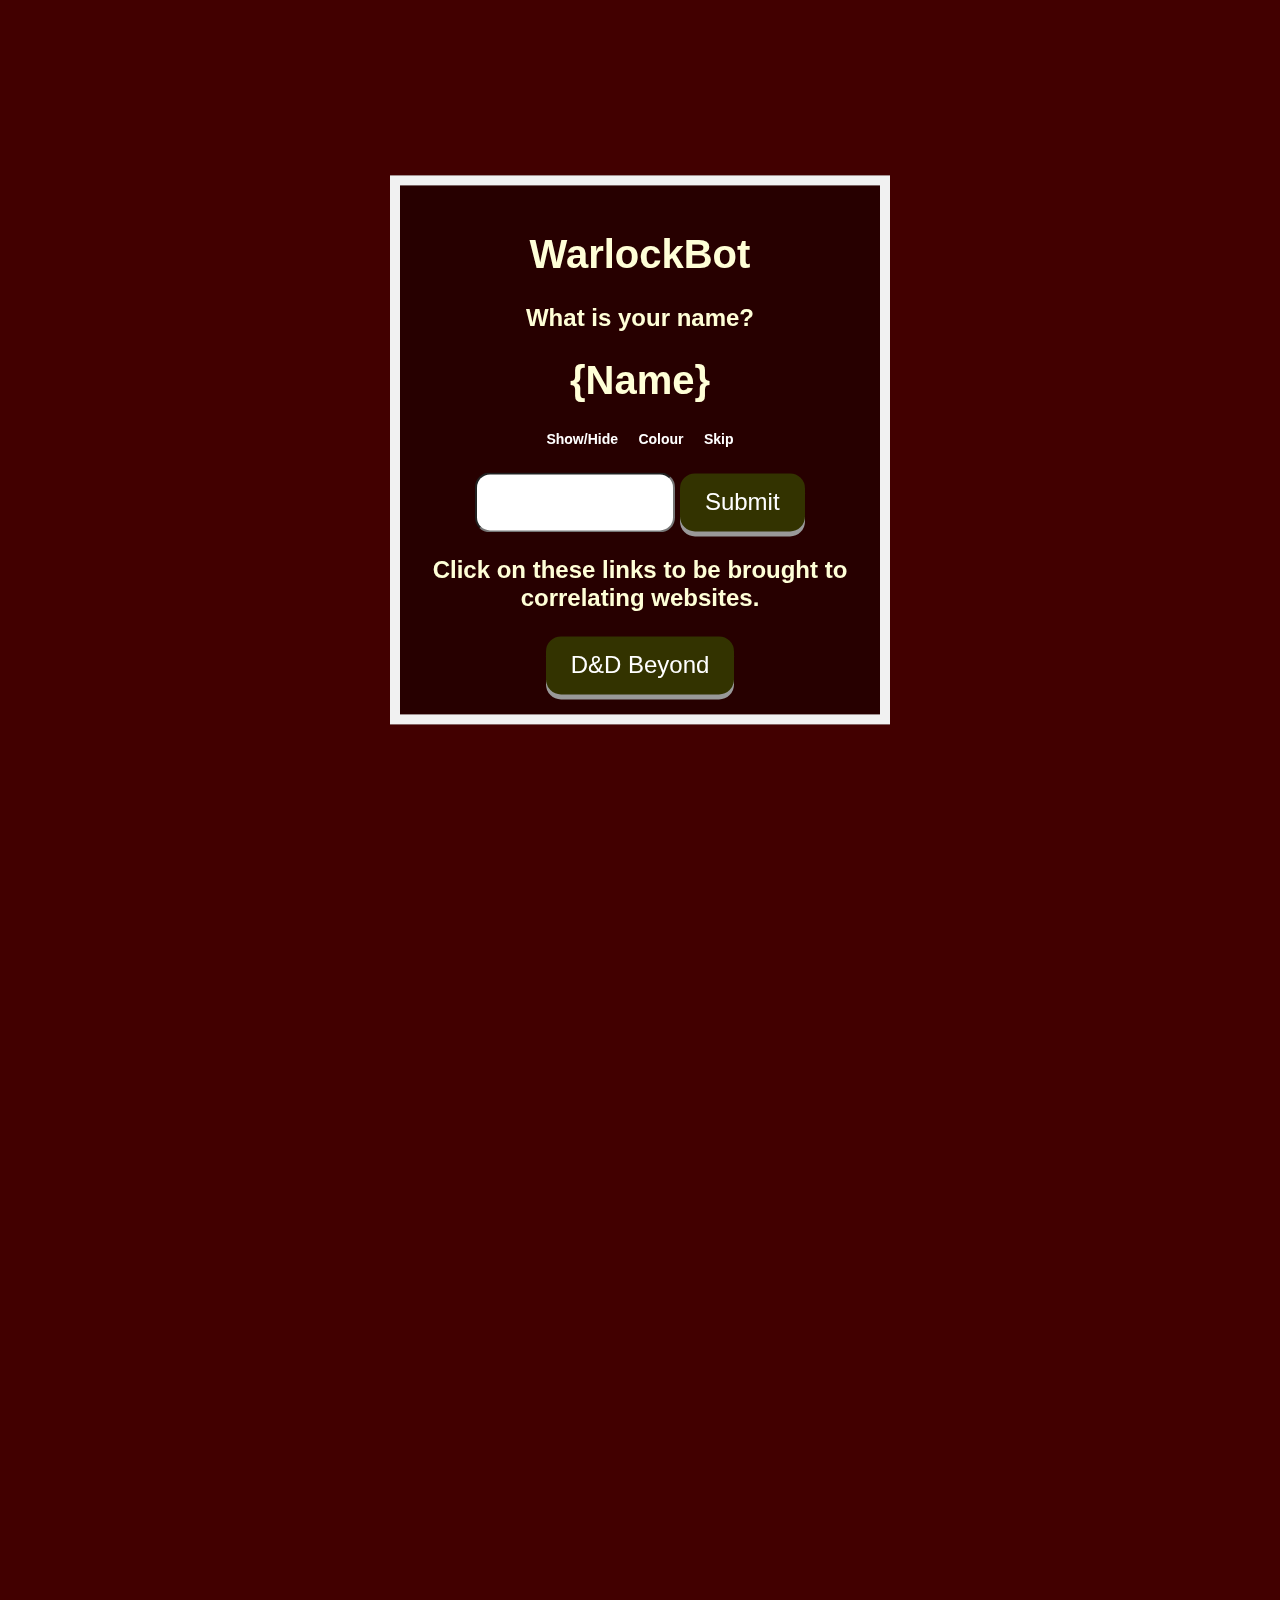
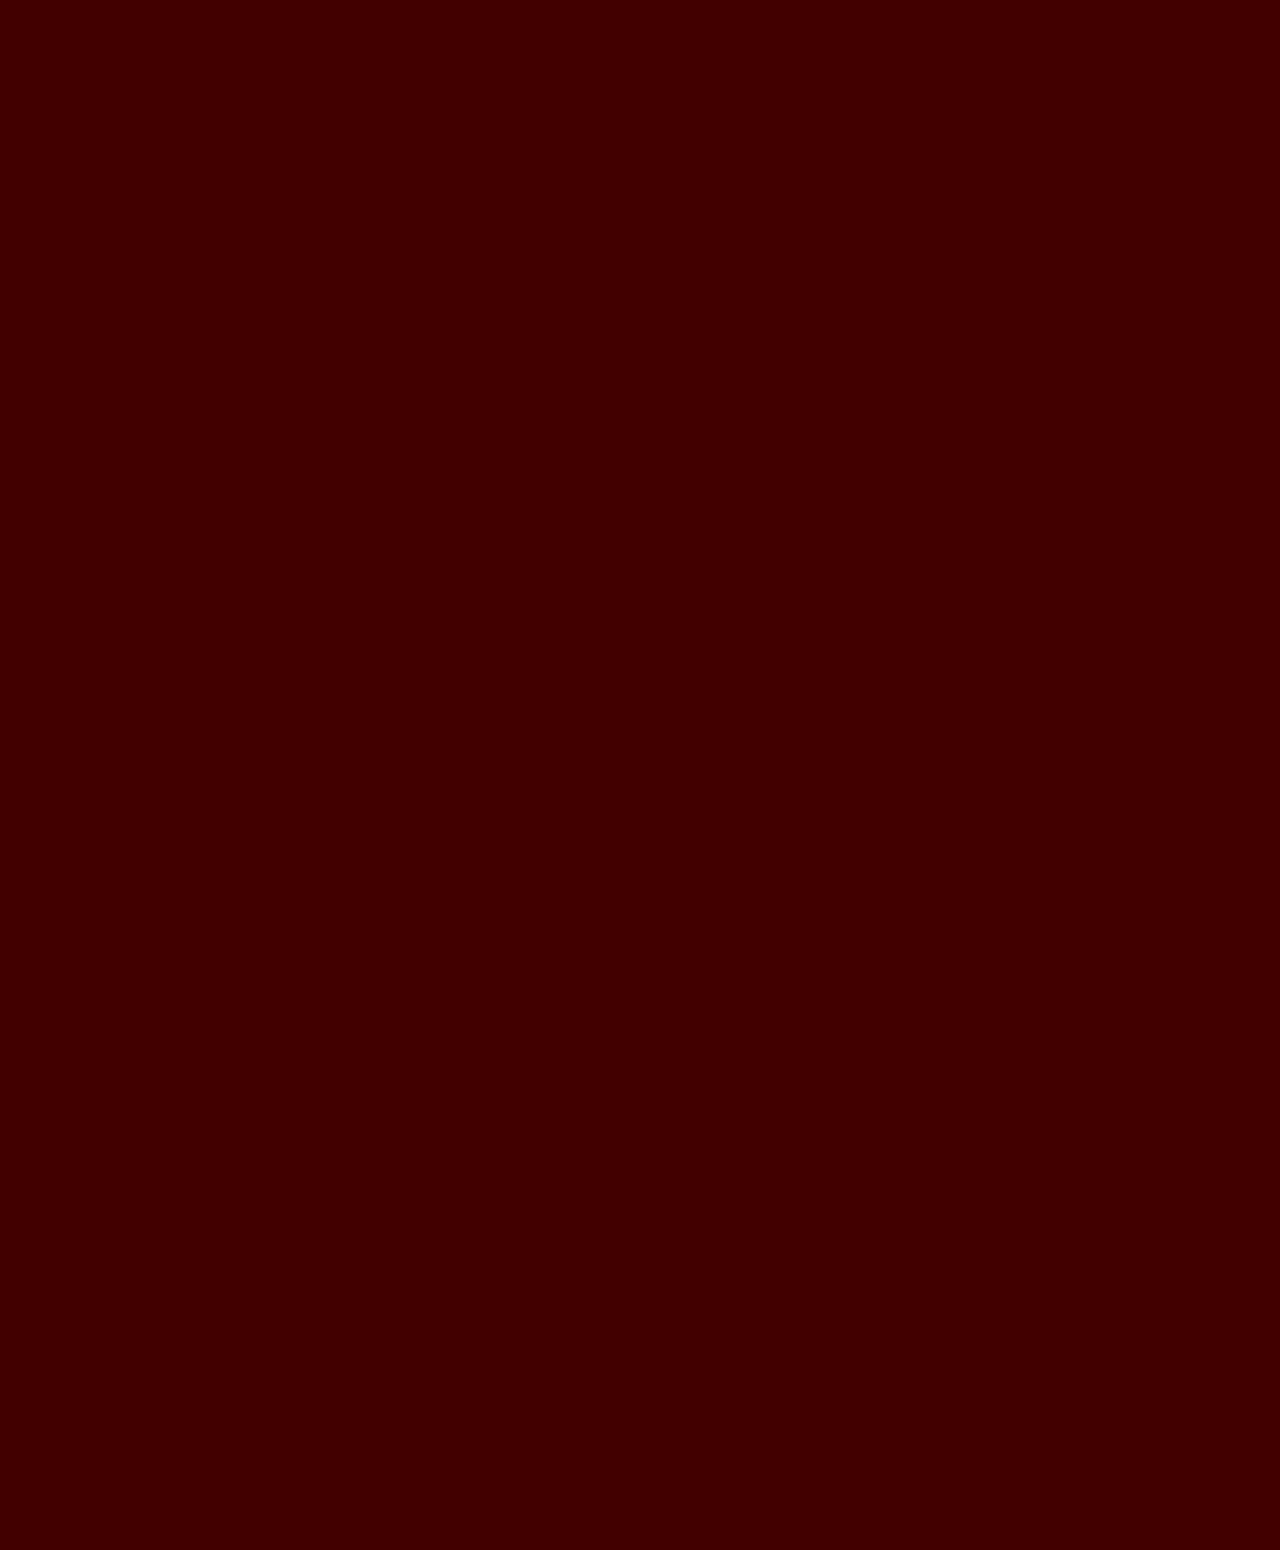
==== index.html @ 2e304090 "skipbuttonworks" ====
<!DOCTYPE html>
<html lang = en>
	<head>
		<title>WarlockBot</title>
  </head>
  
<meta name="viewport" content="width=device-width, initial-scale=1">
<style>
body, html {
  height: 100%;
  margin: 0;
  font-family: Arial, Helvetica, sans-serif;
}

* {
  box-sizing: border-box;
}

.bg-image {
  height: 50%; 
  
  background-position: center;
  background-repeat: no-repeat;
  background-size: cover;
}

.img1 { background-image: url("mountaincaves.PNG"); }
.img2 { background-image: url("castlecityriver.PNG"); }
.img3 { background-image: url("brigdetunnelroad.PNG"); }
.img4 { background-image: url("mistyelfwoods.PNG"); }
.img5 { background-image: url("travelingman.PNG"); }
.img6 { background-image: url("villagetreetents.PNG"); }
.img7 { background-image: url("waterfallcliffvillage.PNG"); }

.bg-text {
  background-color: rgb(0,0,0); 
  background-color: rgba(0,0,0, 0.4); 
  color: white;
  font-weight: bold;
  border: 10px solid #f1f1f1;
  position: fixed;
  top: 50%;
  left: 50%;
  transform: translate(-50%, -50%);
  z-index: 2;
  width: 500px;
  padding: 20px;
  text-align: center;
}
</style>
</head>
<body>

<div class="bg-image img1"></div>
<div class="bg-image img2"></div>
<div class="bg-image img3"></div>
<div class="bg-image img4"></div>
<div class="bg-image img5"></div>
<div class="bg-image img6"></div>
<div class="bg-image img7"></div>

<div class="bg-text">
	<body>
    <h1>WarlockBot</h1>
    <p id="botChat"></p>

    <section>
    <h1 id="user">{Name}</h1> 
    <button1 id="showelement">Show/Hide</button1>
    <button1 id = "colour" class="dropbtn">Colour</button1>
    <button1 id="skip">Skip</button1>
    </section>
    <p>       

    </p>
    <input type="text" id="userInput">
    <button id="submit">Submit</button>
    <p>       

    </p>
    <p2>Click on these links to be brought to correlating websites.</p2>
    <p>       

    </p>
    <button id="beyond">D&D Beyond</button>
    <script src="javascript3.js"></script>
    <style>
    button {
      padding: 15px 25px;
      font-size: 24px;
      text-align: center;
      cursor: pointer;
      outline: none;
      color: #fff;
      background-color: #333300;
      border: none;
      border-radius: 15px;
      box-shadow: 0 5px #999999;        }
  
      button:hover {background-color: #535300}
  
      button:active {
      background-color:#ffffd7;
      color: #171700;
      box-shadow: 0 2px #bfbfbf52;
      transform: translateY(4px);
      }

      button1 {
      padding: 8px 8px;
      font-size: 14px;
      text-align: center;
      cursor: pointer;
      outline:#333300;
      color: #fff;
      border:#333300;}  
  
      button1:hover {
      background-color: #535300;
      border-radius: 10px;}

      body {
      height: 100%;
      background-color: #420000
      }
  
      input {
      border-radius: 15px;
      background-position: center bottom;
      background-repeat: repeat;
      padding: 15px 25px;
      width: 200px;
      height: 60px;
      font-size: 24px;
      }

      p {
      font-size: 24px;
      color: #ffffd7;
      }

      p2 {
      font-size: 24px;
      color: #ffffd7;
      }

      h1{
      font-size: 40px;  
      font-family:'Trebuchet MS', 'Lucida Sans Unicode', 'Lucida Grande', 'Lucida Sans', Arial, sans-serif;
      color: #ffffd7;
      }
      </style>
</div>

</body>
</html>
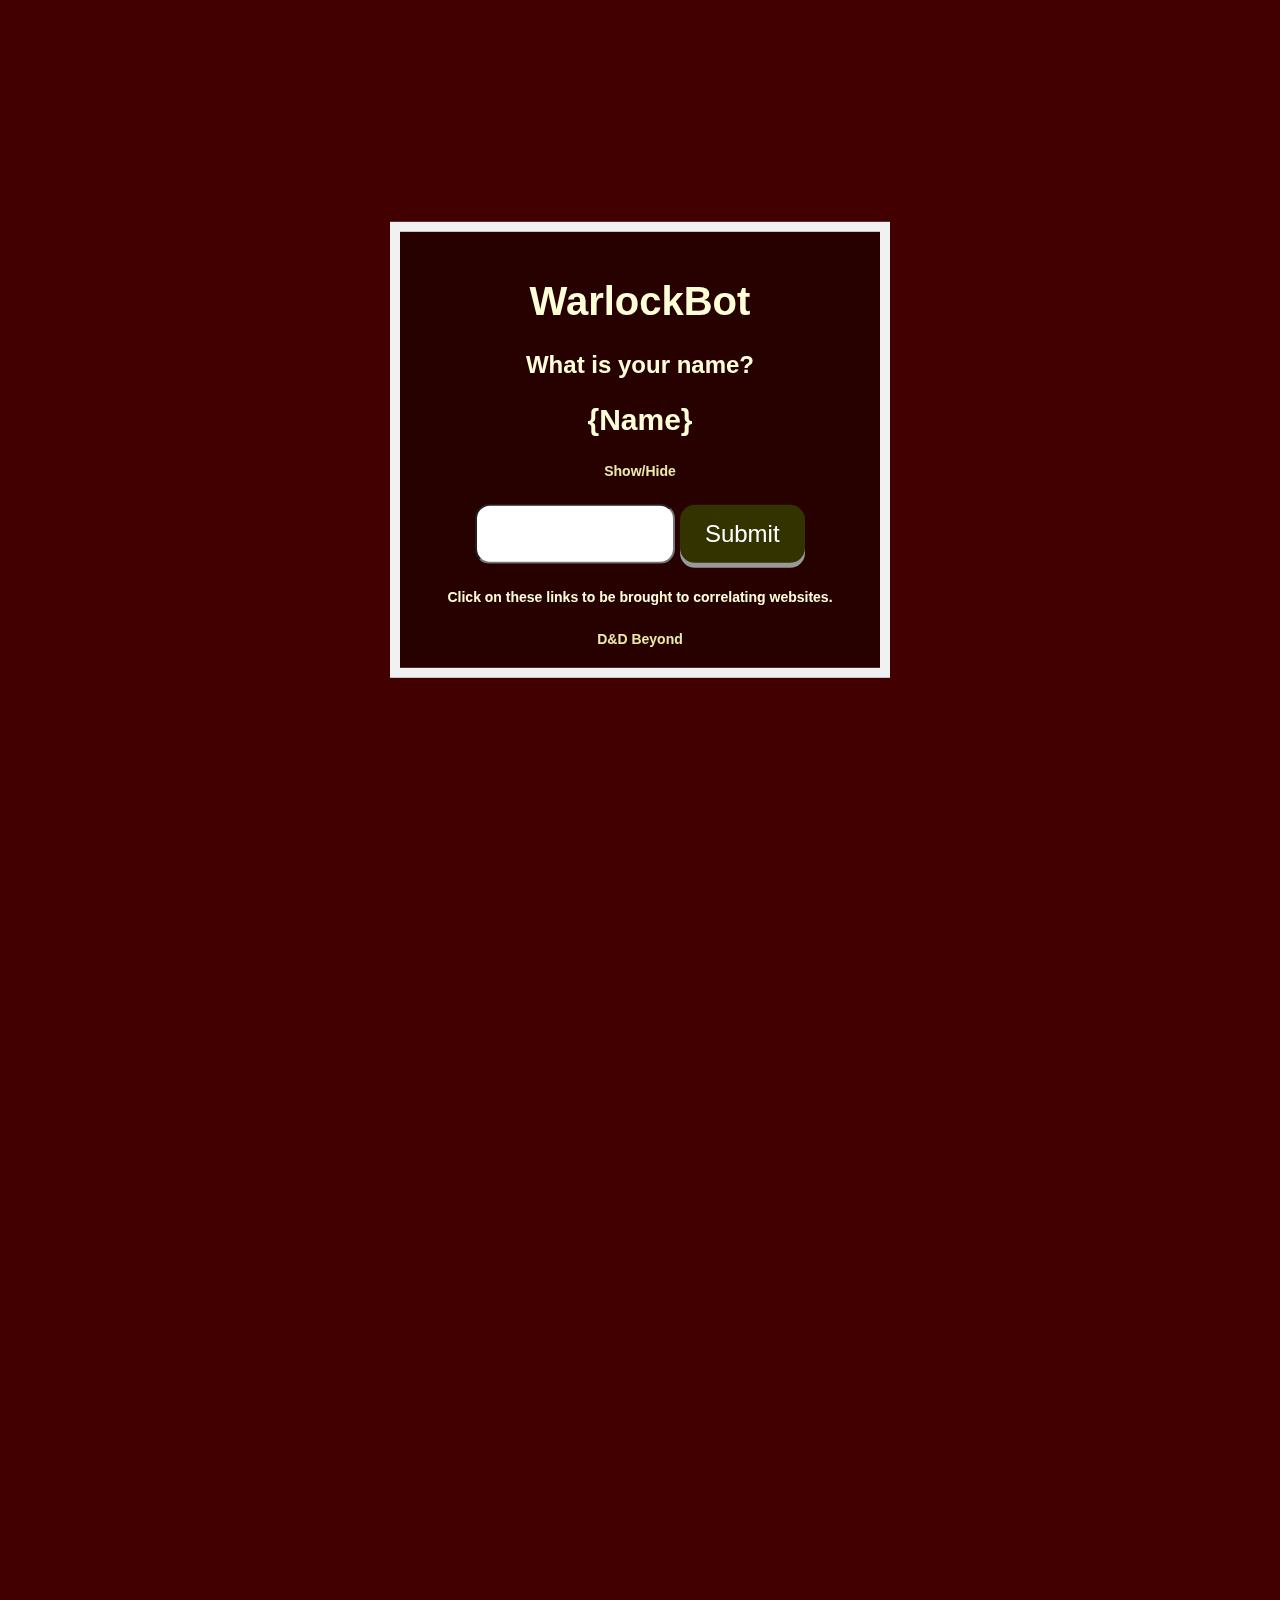
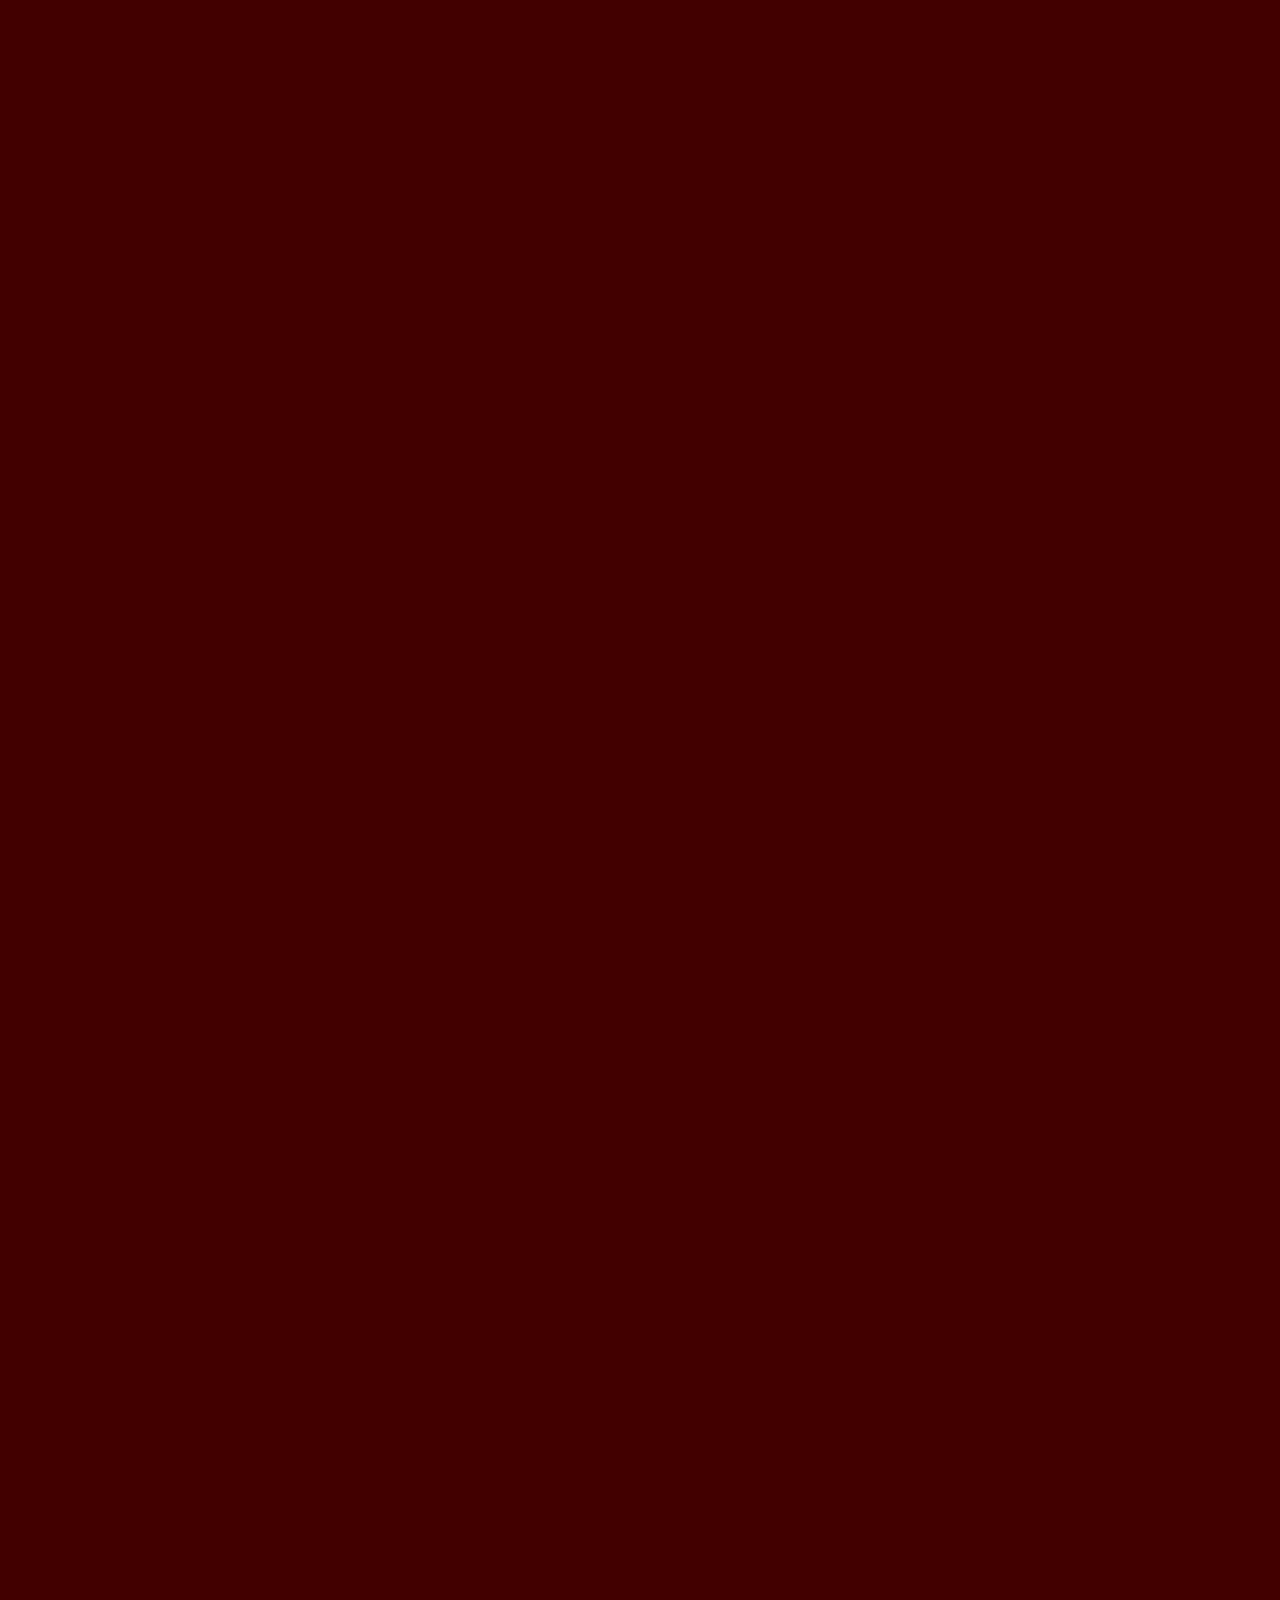
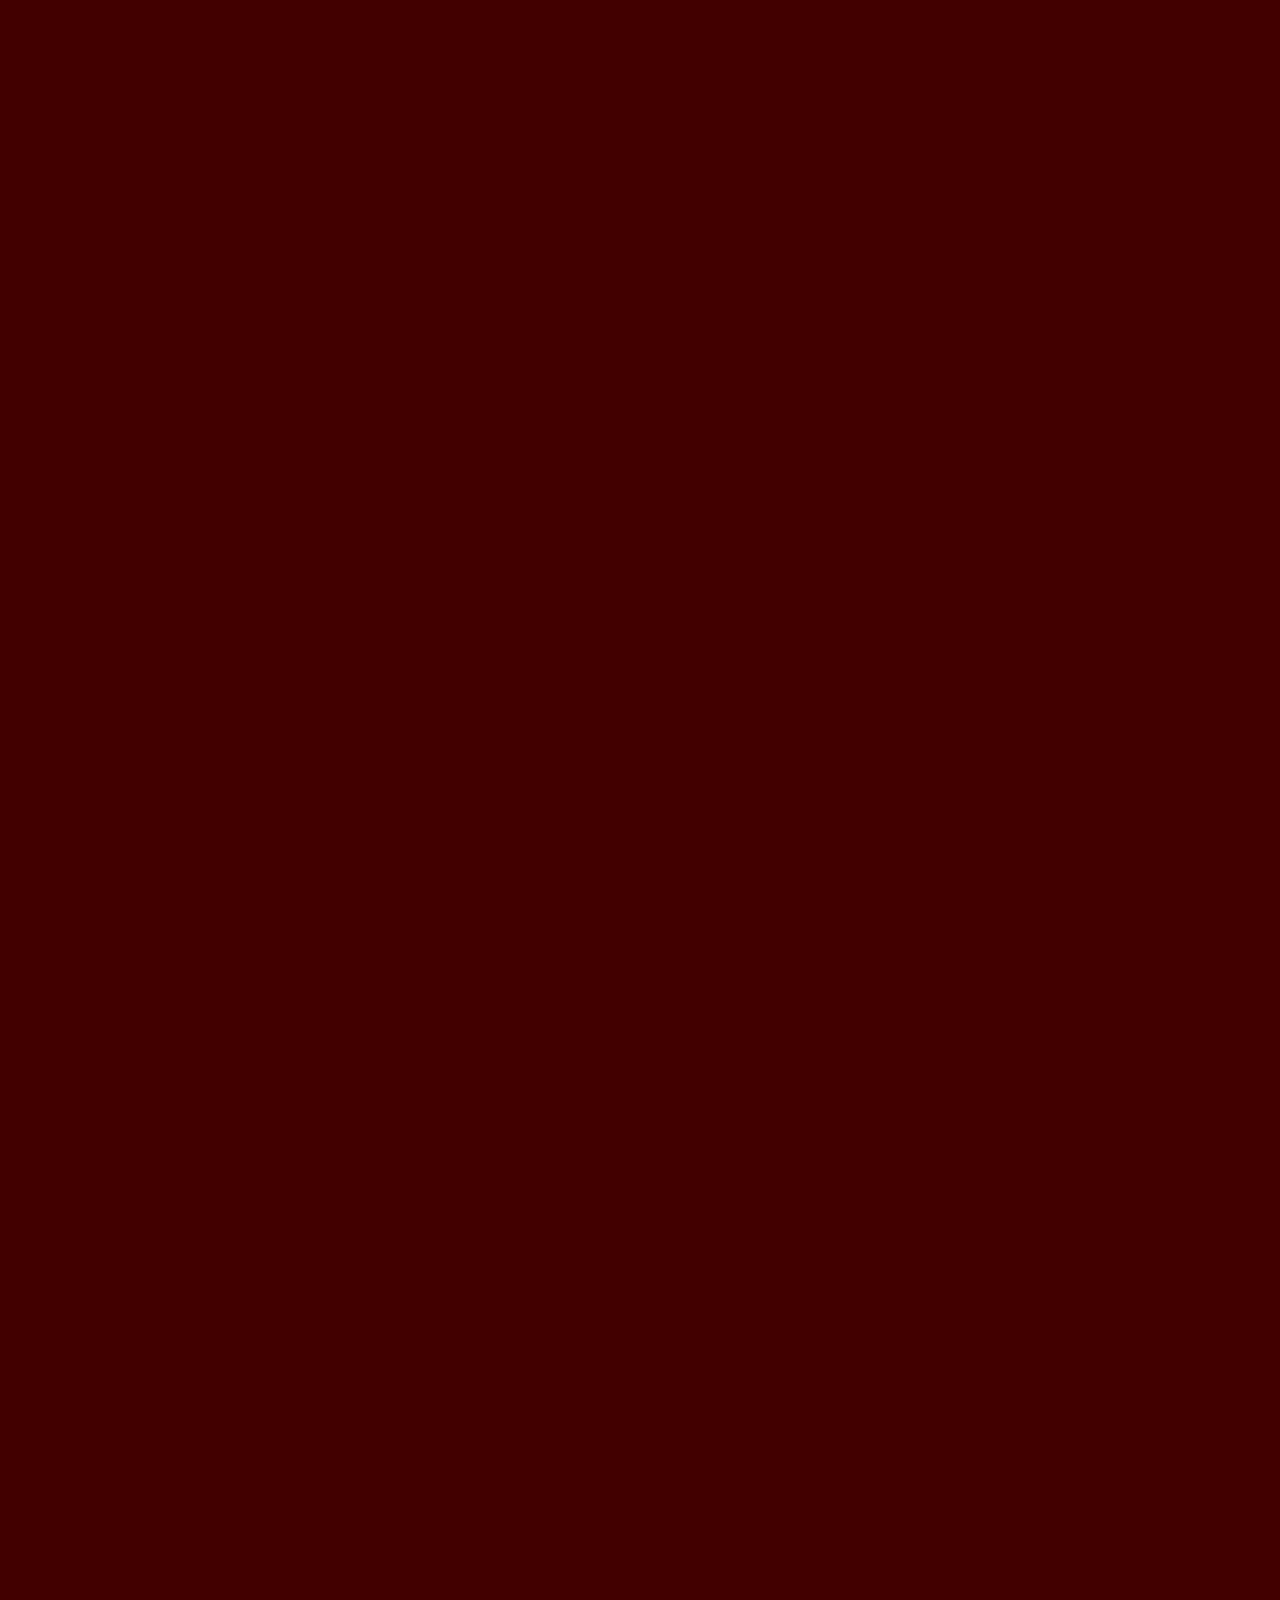
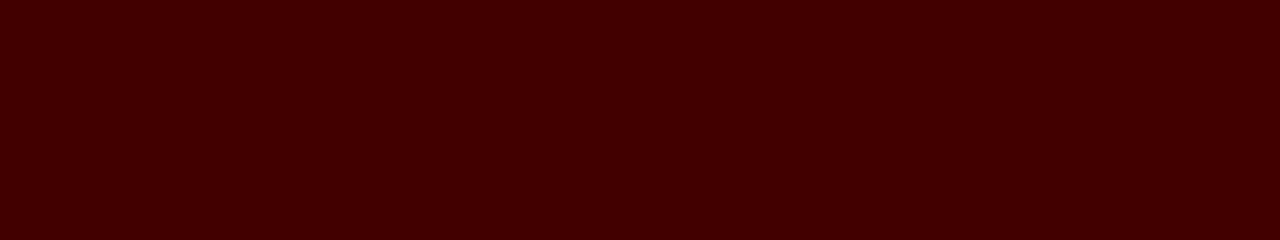
==== commit f29eed35: "finished function next" ====
--- a/index.html
+++ b/index.html
@@ -17,20 +17,21 @@
 }
 
 .bg-image {
-  height: 50%; 
+  height: 70%; 
   
   background-position: center;
   background-repeat: no-repeat;
   background-size: cover;
 }
 
-.img1 { background-image: url("mountaincaves.PNG"); }
-.img2 { background-image: url("castlecityriver.PNG"); }
-.img3 { background-image: url("brigdetunnelroad.PNG"); }
-.img4 { background-image: url("mistyelfwoods.PNG"); }
-.img5 { background-image: url("travelingman.PNG"); }
-.img6 { background-image: url("villagetreetents.PNG"); }
-.img7 { background-image: url("waterfallcliffvillage.PNG"); }
+.img1 { background-image: url("https://images-wixmp-ed30a86b8c4ca887773594c2.wixmp.com/f/f9b0e121-692c-49b0-96d8-5ba04af7829e/d8ocqsd-4a166ae2-36c2-44b0-8993-0ead243ab18a.jpg/v1/fill/w_1024,h_576,q_75,strp/crevasse_village_by_jjpeabody-d8ocqsd.jpg?token=eyJ0eXAiOiJKV1QiLCJhbGciOiJIUzI1NiJ9.[base64].En7wwixIO9o9HDI84JdZ9oAeXAKYoPbOAG_Ra_x-xz8"); }  
+.img2 { background-image: url("https://4.bp.blogspot.com/-bbmrPg7Wq4o/V08obLEhEfI/AAAAAAAACU8/p92lANEZfQAsAhoAeypd7B5H9X8QSLQ4gCLcB/s1600/roadside.jpg"); }  
+.img3 { background-image: url("https://wallpapertag.com/wallpaper/full/d/9/2/125242-download-dnd-wallpaper-1920x1080.jpg"); }
+.img4 { background-image: url("https://wallpapercave.com/wp/OaNyBm7.jpg"); }
+.img5 { background-image: url("https://wallpapercave.com/wp/wp5902042.jpg"); }
+.img6 { background-image: url("https://wallpapercave.com/wp/Mji0eJV.jpg"); }
+.img7 { background-image: url("https://wallpapercave.com/wp/wp4110706.jpg"); }
+.img8 { background-image: url("https://images-wixmp-ed30a86b8c4ca887773594c2.wixmp.com/f/b3010b4e-6a23-4983-824c-9521d8b55ba6/d86joa7-6708fb45-ba2d-4ea0-af9d-5411ca8cc177.jpg/v1/fill/w_1229,h_650,q_70,strp/ancient_jungle_temple_by_karbo_d86joa7-pre.jpg?token=eyJ0eXAiOiJKV1QiLCJhbGciOiJIUzI1NiJ9.[base64].8sjRNOZ5n-i98Xa3xHcV49wz0qXNOhyKNfsYkfCvkdM");}
 
 .bg-text {
   background-color: rgb(0,0,0); 
@@ -51,13 +52,14 @@
 </head>
 <body>
 
+<div class="bg-image img6"></div>
+<div class="bg-image img8"></div>
+<div class="bg-image img5"></div>
+<div class="bg-image img3"></div>
 <div class="bg-image img1"></div>
+<div class="bg-image img7"></div>
 <div class="bg-image img2"></div>
-<div class="bg-image img3"></div>
 <div class="bg-image img4"></div>
-<div class="bg-image img5"></div>
-<div class="bg-image img6"></div>
-<div class="bg-image img7"></div>
 
 <div class="bg-text">
 	<body>
@@ -65,10 +67,8 @@
     <p id="botChat"></p>
 
     <section>
-    <h1 id="user">{Name}</h1> 
+    <h2 id="user">{Name}</h1> 
     <button1 id="showelement">Show/Hide</button1>
-    <button1 id = "colour" class="dropbtn">Colour</button1>
-    <button1 id="skip">Skip</button1>
     </section>
     <p>       
 
@@ -82,7 +82,7 @@
     <p>       
 
     </p>
-    <button id="beyond">D&D Beyond</button>
+    <button1 id="beyond">D&D Beyond</button>
     <script src="javascript3.js"></script>
     <style>
     button {
@@ -112,8 +112,9 @@
       text-align: center;
       cursor: pointer;
       outline:#333300;
-      color: #fff;
-      border:#333300;}  
+      border:#333300;
+      color: #e9e9a7;
+      border-radius: 10px;}  
   
       button1:hover {
       background-color: #535300;
@@ -140,7 +141,7 @@
       }
 
       p2 {
-      font-size: 24px;
+      font-size: 14px;
       color: #ffffd7;
       }
 
@@ -149,6 +150,12 @@
       font-family:'Trebuchet MS', 'Lucida Sans Unicode', 'Lucida Grande', 'Lucida Sans', Arial, sans-serif;
       color: #ffffd7;
       }
+
+      h2{
+      font-size: 30px;  
+      font-family:'Trebuchet MS', 'Lucida Sans Unicode', 'Lucida Grande', 'Lucida Sans', Arial, sans-serif;
+      color: #ffffd7;
+      }
       </style>
 </div>
 
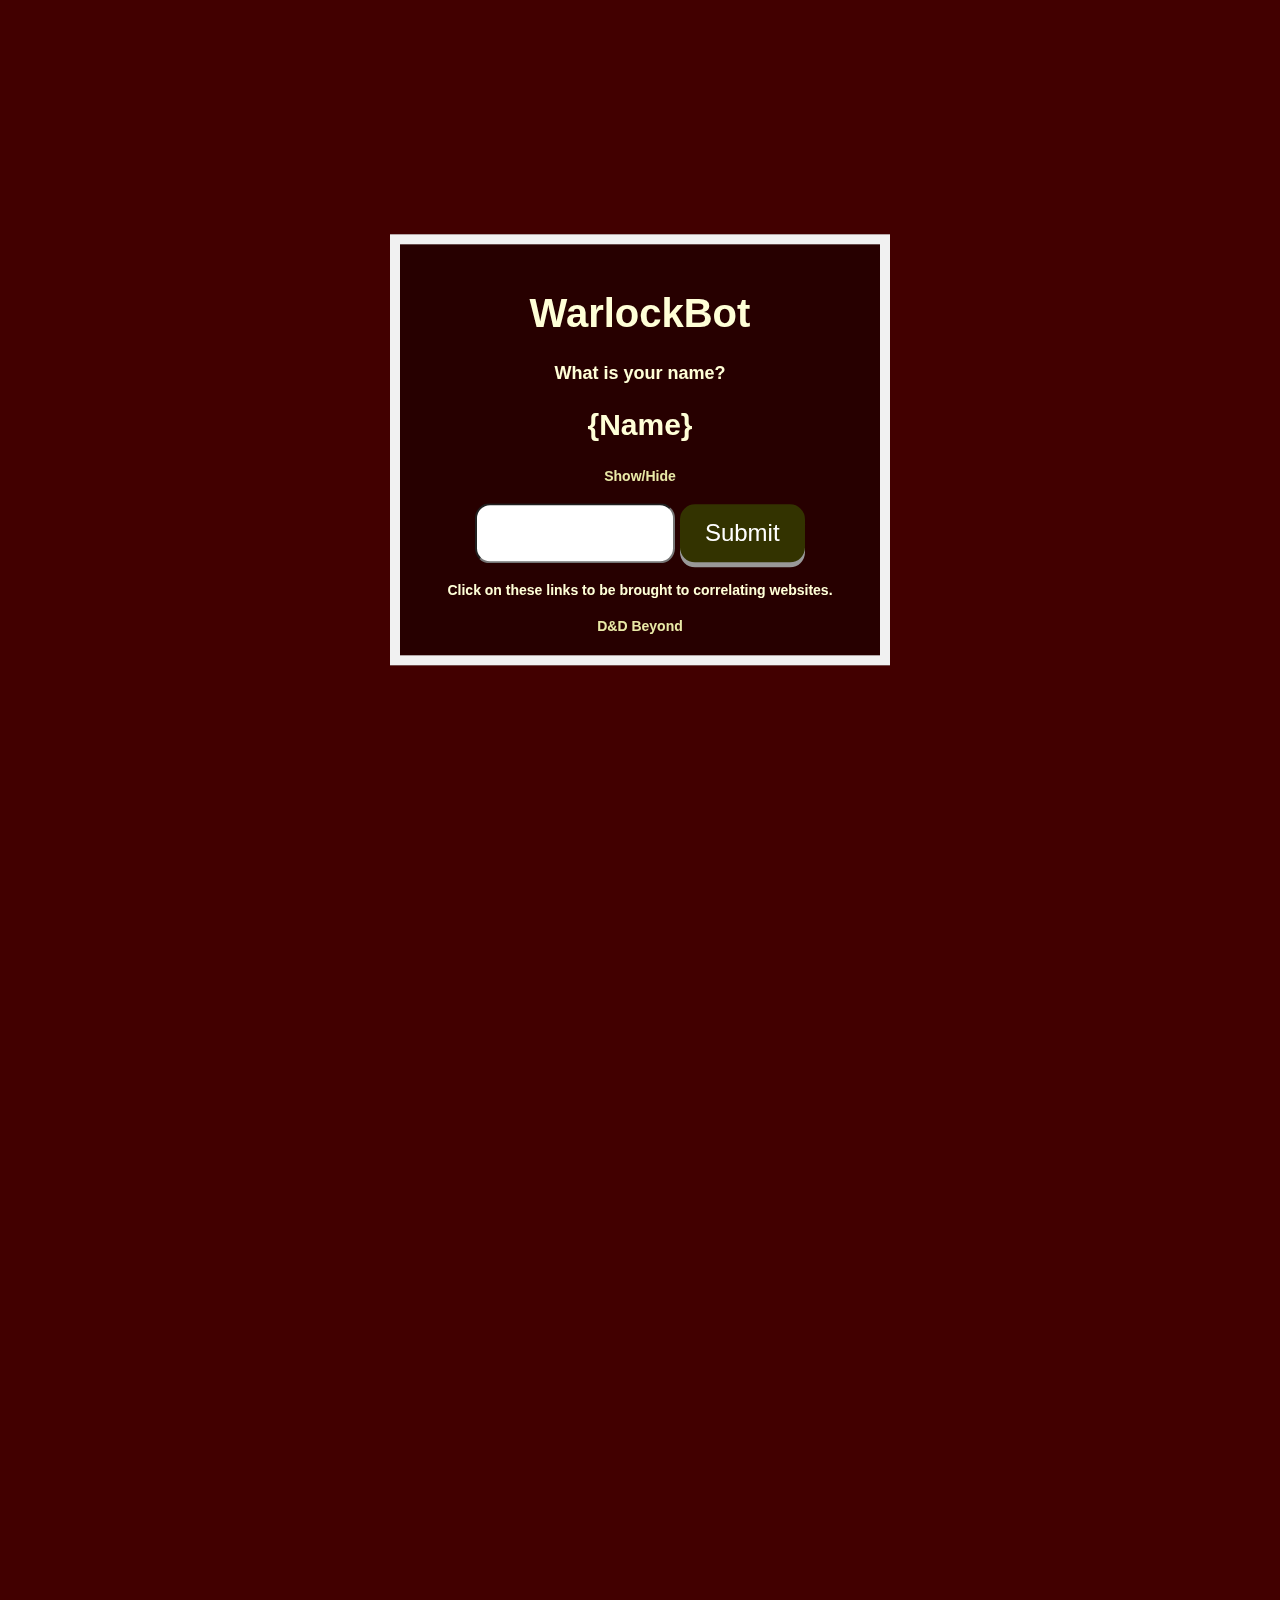
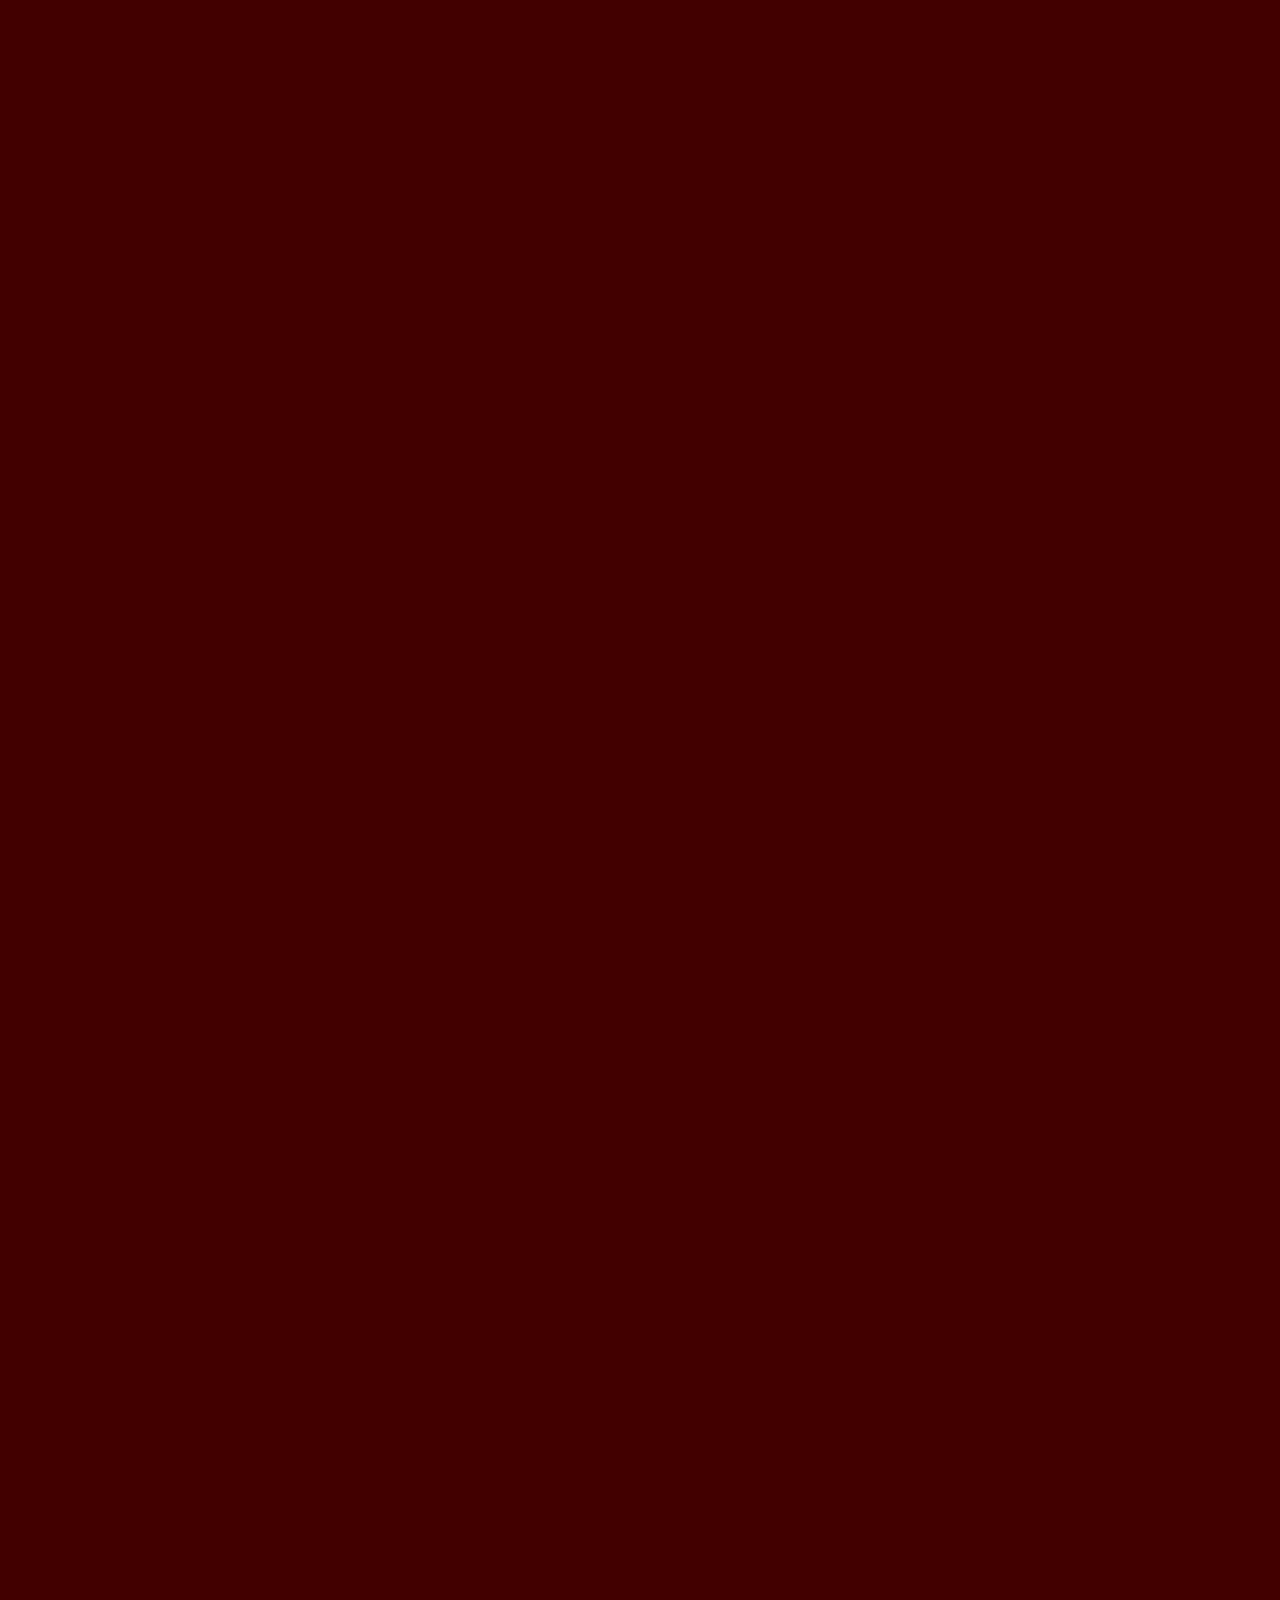
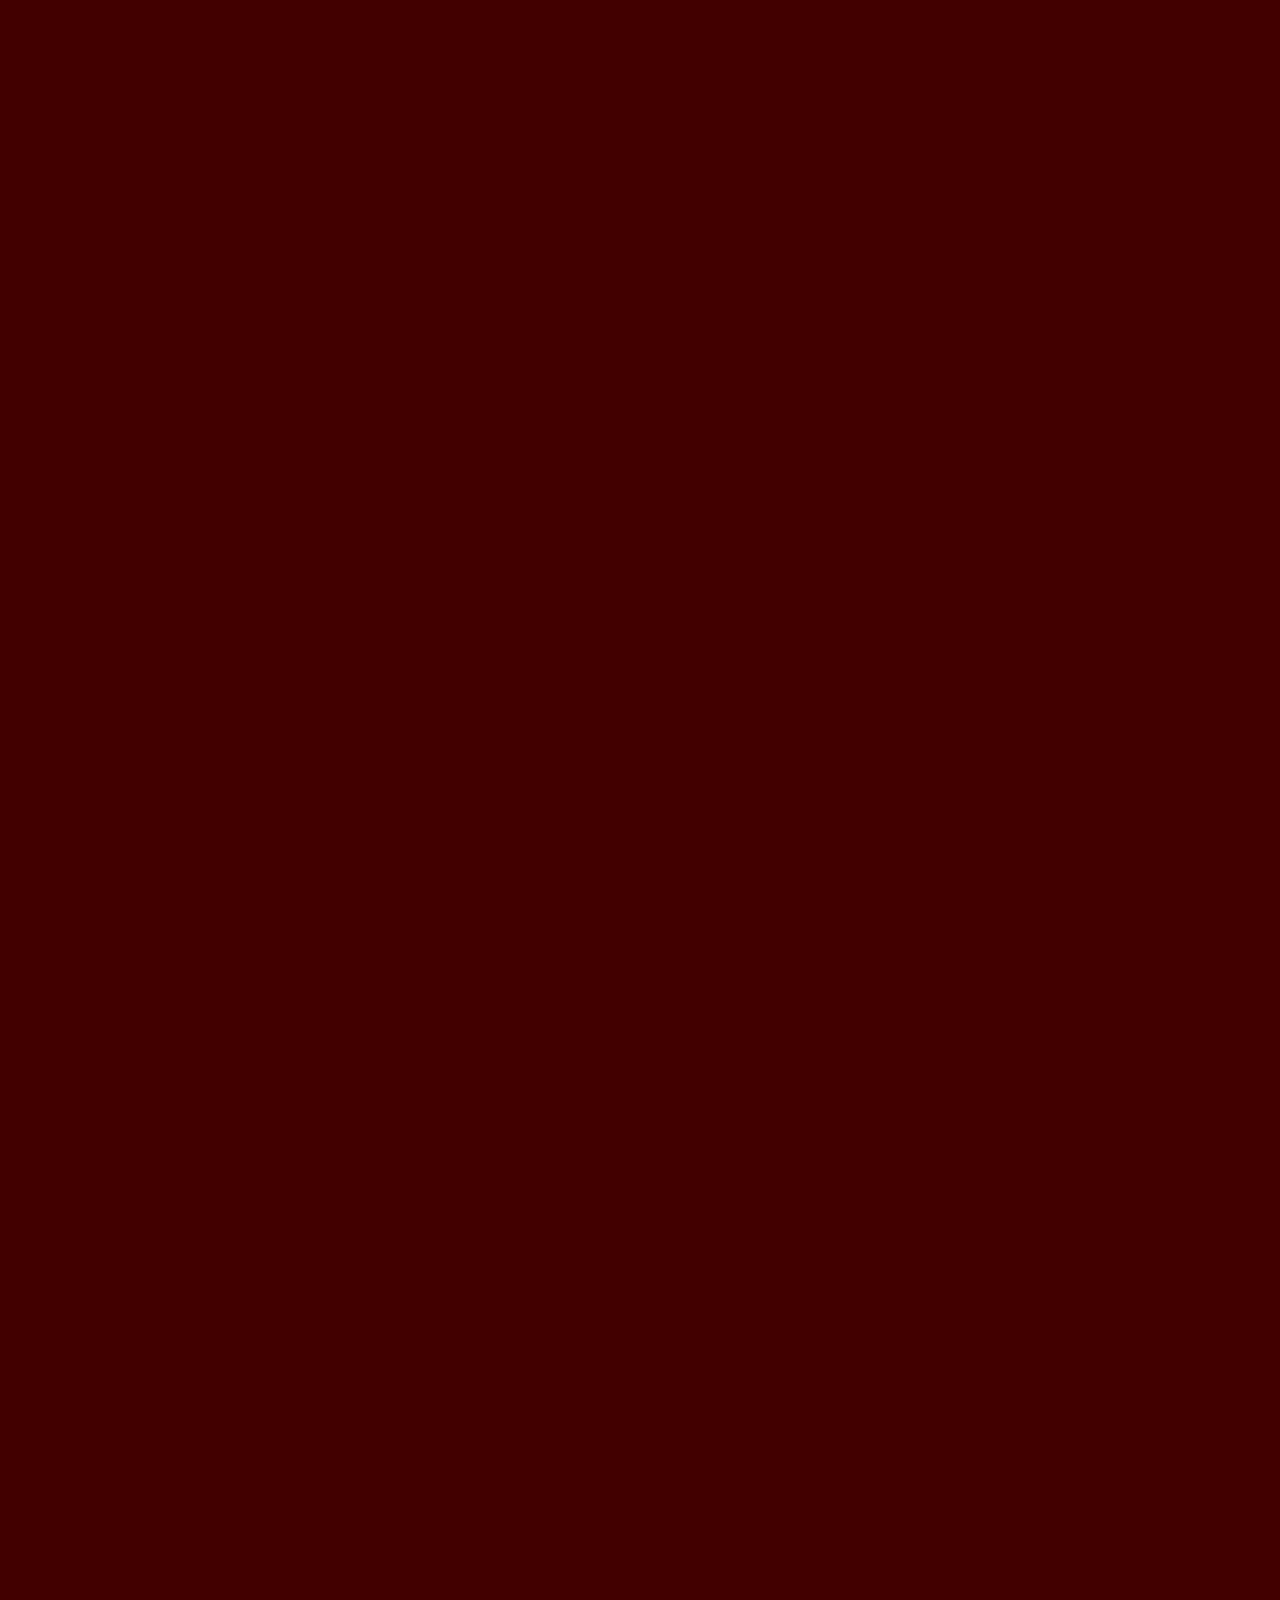
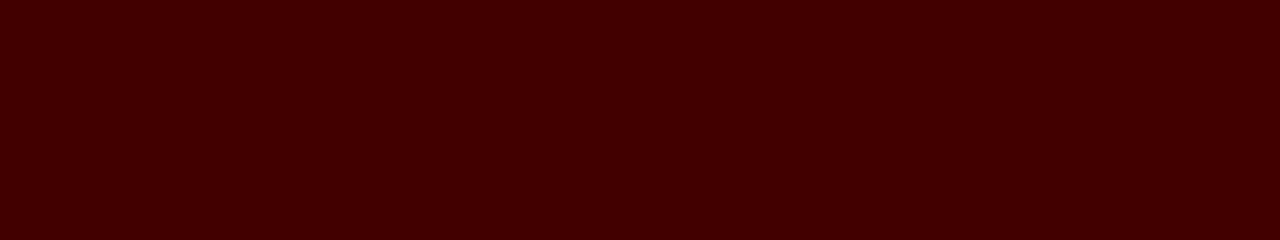
==== commit d4f5bb73: "hand in version" ====
--- a/index.html
+++ b/index.html
@@ -67,7 +67,7 @@
     <p id="botChat"></p>
 
     <section>
-    <h2 id="user">{Name}</h1> 
+    <h2 id="user">{Name}</h2> 
     <button1 id="showelement">Show/Hide</button1>
     </section>
     <p>       
@@ -136,7 +136,7 @@
       }
 
       p {
-      font-size: 24px;
+      font-size: 18px;
       color: #ffffd7;
       }
 
@@ -156,6 +156,12 @@
       font-family:'Trebuchet MS', 'Lucida Sans Unicode', 'Lucida Grande', 'Lucida Sans', Arial, sans-serif;
       color: #ffffd7;
       }
+
+      h3{
+      font-size: 20px;  
+      font-family:'Trebuchet MS', 'Lucida Sans Unicode', 'Lucida Grande', 'Lucida Sans', Arial, sans-serif;
+      color: #ffffd7;
+      }
       </style>
 </div>
 
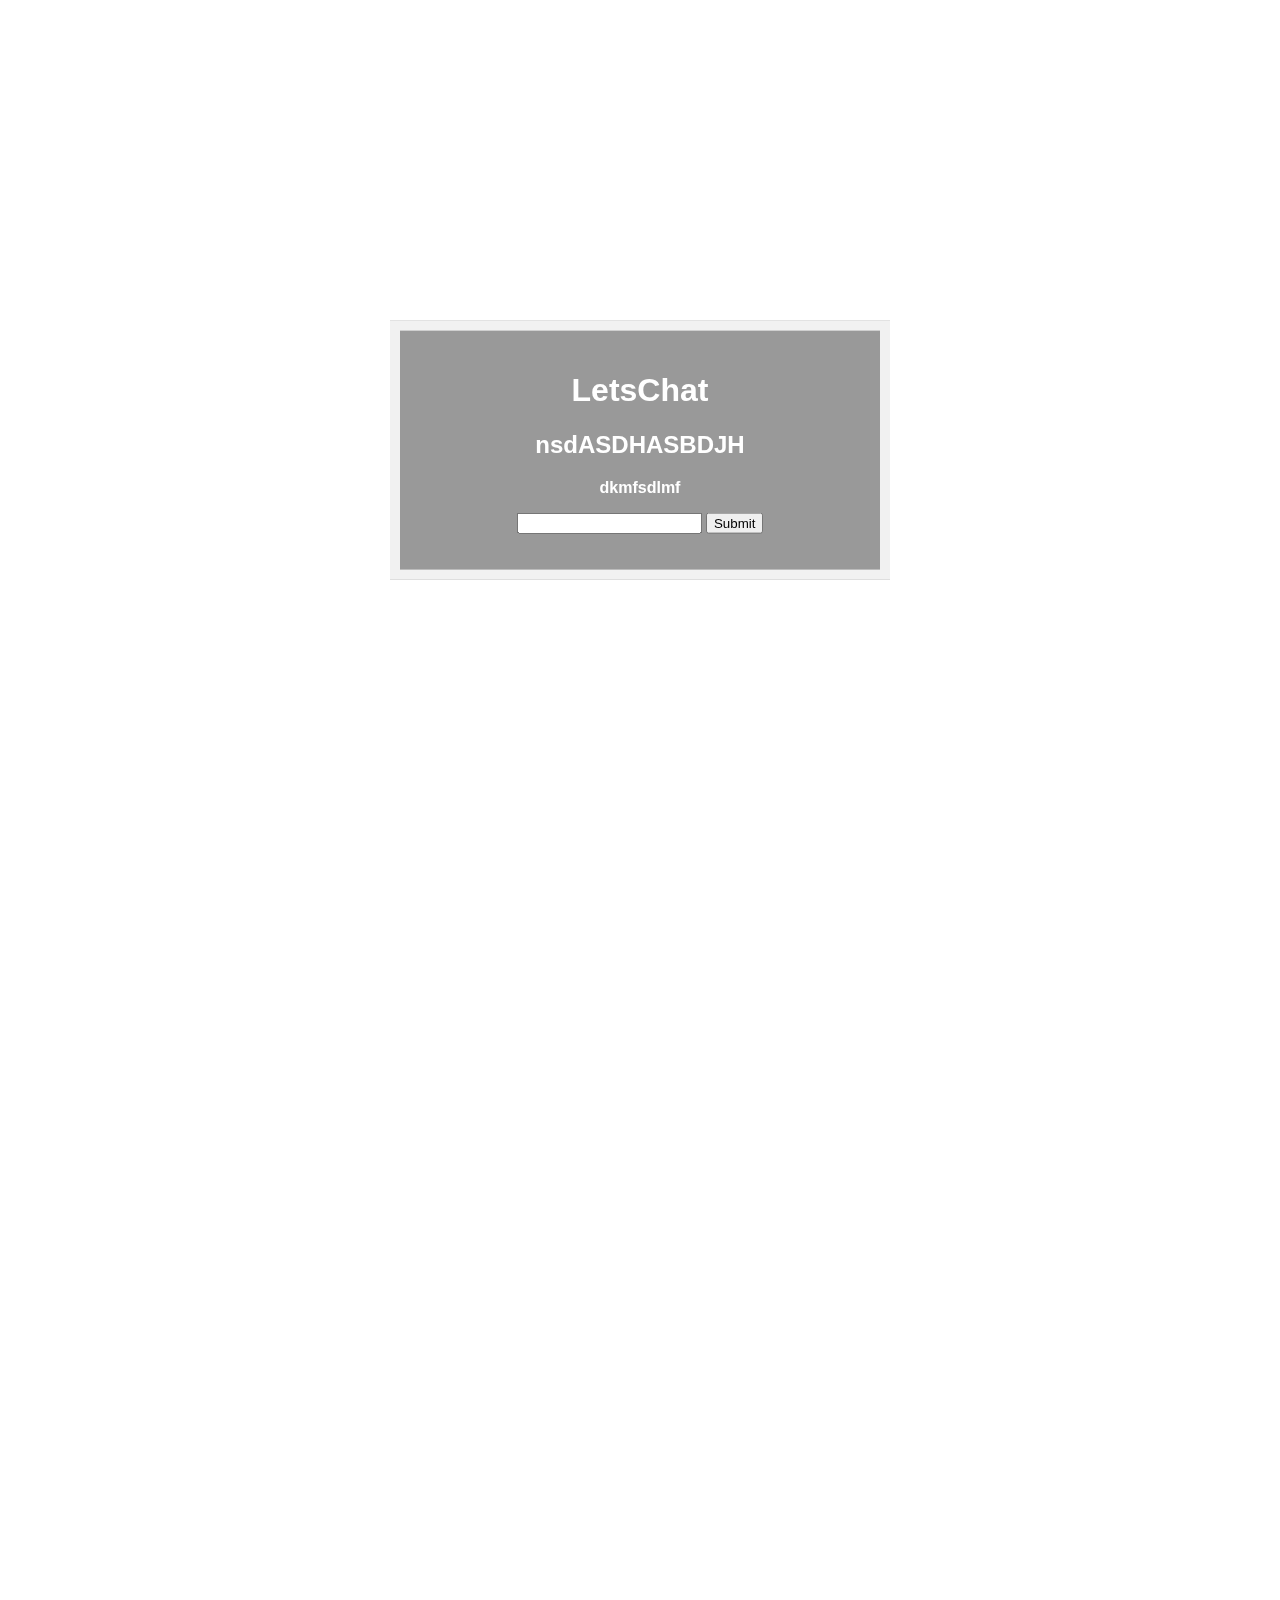
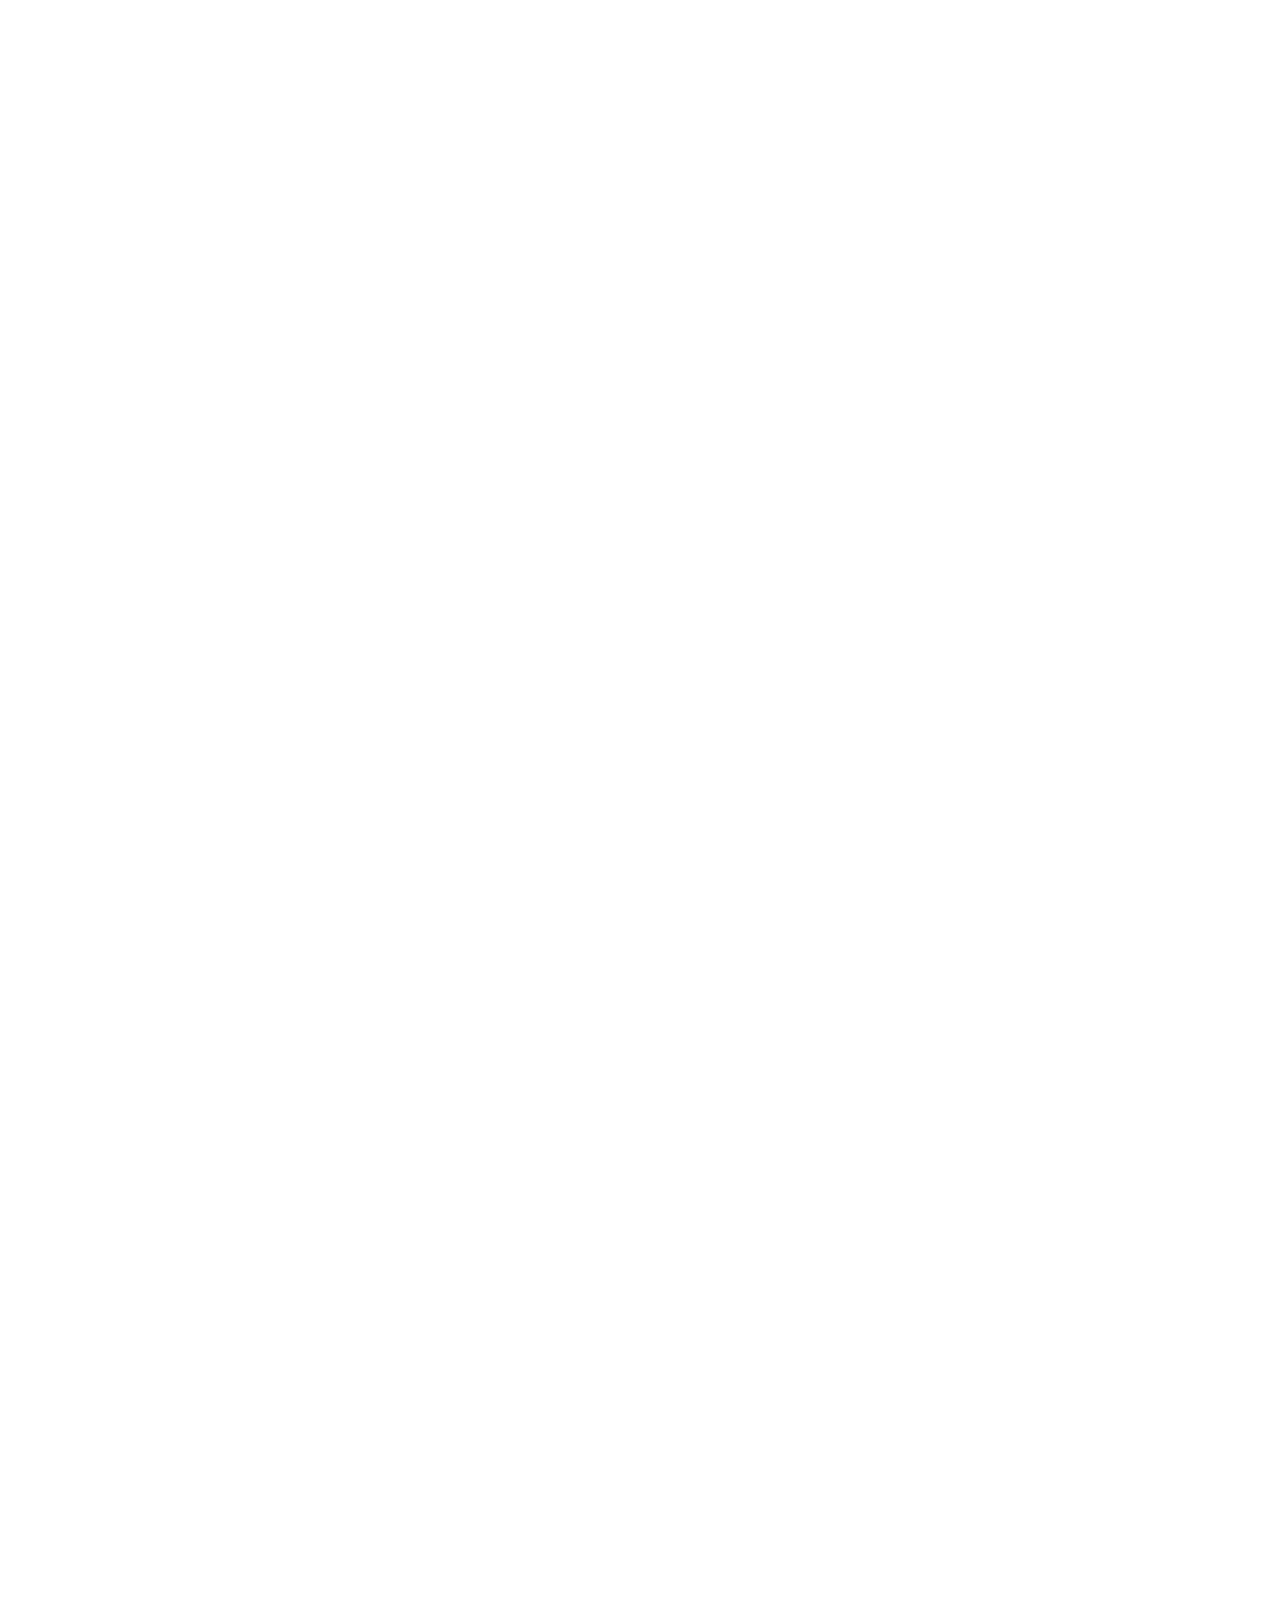
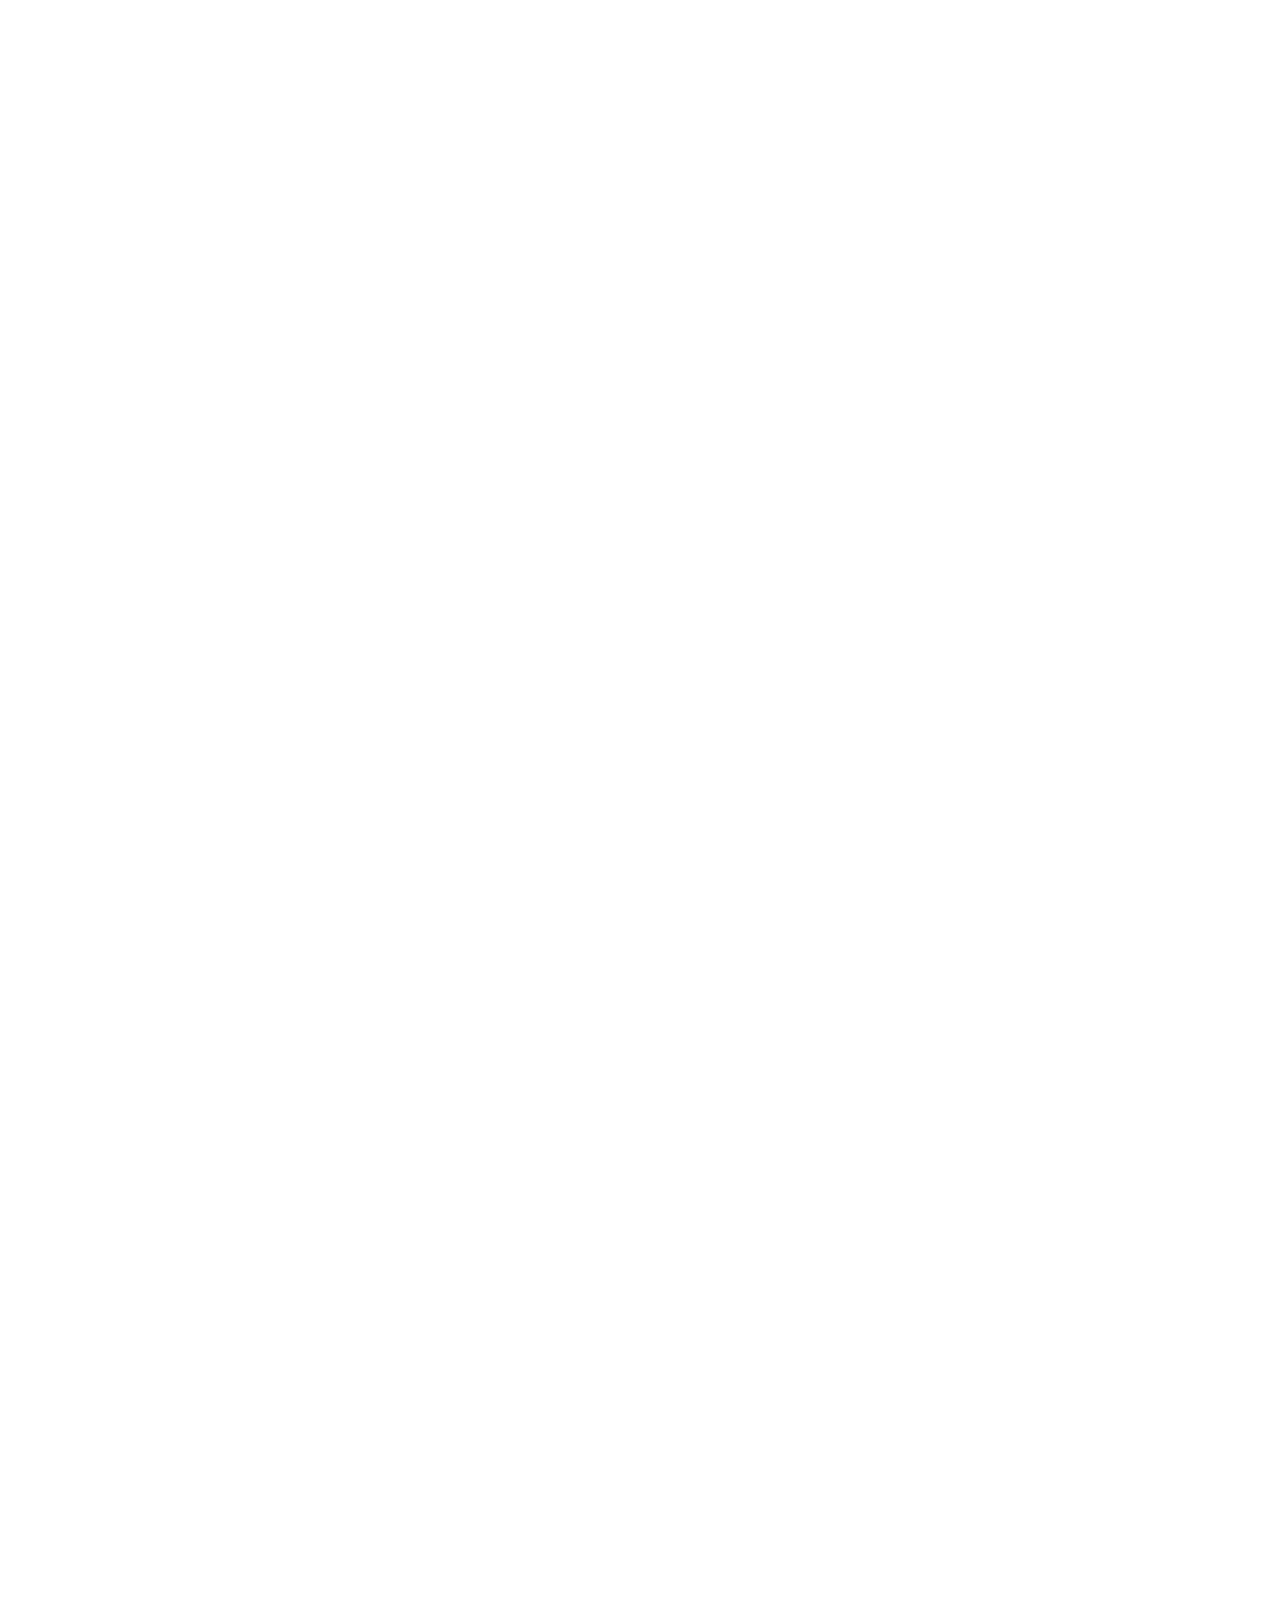
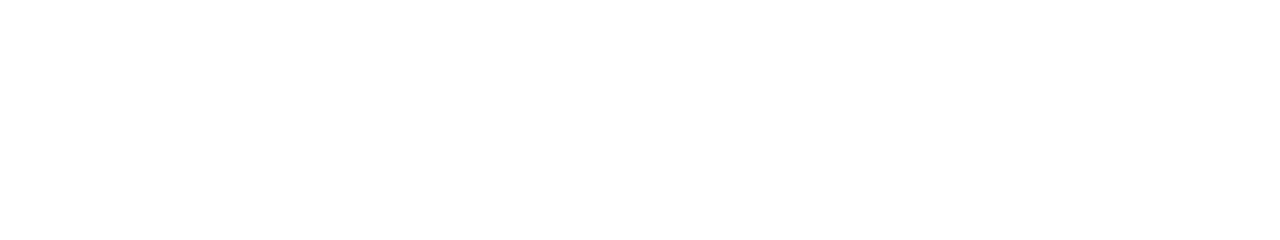
==== commit e261bf49: "testing actualitly of text output" ====
--- a/index.html
+++ b/index.html
@@ -1,10 +1,14 @@
 <!DOCTYPE html>
 <html lang = en>
 	<head>
-		<title>WarlockBot</title>
+		<title>LetsChat</title>
   </head>
-  
-<meta name="viewport" content="width=device-width, initial-scale=1">
+
+  <meta charset="UTF-8">
+  <meta name="viewport" content="width=device-width, initial-scale=1.0">
+  <script src="main.js"></script>
+  <link rel="stylesheet" href="main.css">
+
 <style>
 body, html {
   height: 100%;
@@ -24,14 +28,14 @@
   background-size: cover;
 }
 
-.img1 { background-image: url("https://images-wixmp-ed30a86b8c4ca887773594c2.wixmp.com/f/f9b0e121-692c-49b0-96d8-5ba04af7829e/d8ocqsd-4a166ae2-36c2-44b0-8993-0ead243ab18a.jpg/v1/fill/w_1024,h_576,q_75,strp/crevasse_village_by_jjpeabody-d8ocqsd.jpg?token=eyJ0eXAiOiJKV1QiLCJhbGciOiJIUzI1NiJ9.[base64].En7wwixIO9o9HDI84JdZ9oAeXAKYoPbOAG_Ra_x-xz8"); }  
-.img2 { background-image: url("https://4.bp.blogspot.com/-bbmrPg7Wq4o/V08obLEhEfI/AAAAAAAACU8/p92lANEZfQAsAhoAeypd7B5H9X8QSLQ4gCLcB/s1600/roadside.jpg"); }  
-.img3 { background-image: url("https://wallpapertag.com/wallpaper/full/d/9/2/125242-download-dnd-wallpaper-1920x1080.jpg"); }
+.img1 { background-image: url(""); }  
+.img2 { background-image: url(""); }  
+.img3 { background-image: url(""); }
 .img4 { background-image: url("https://wallpapercave.com/wp/OaNyBm7.jpg"); }
-.img5 { background-image: url("https://wallpapercave.com/wp/wp5902042.jpg"); }
-.img6 { background-image: url("https://wallpapercave.com/wp/Mji0eJV.jpg"); }
-.img7 { background-image: url("https://wallpapercave.com/wp/wp4110706.jpg"); }
-.img8 { background-image: url("https://images-wixmp-ed30a86b8c4ca887773594c2.wixmp.com/f/b3010b4e-6a23-4983-824c-9521d8b55ba6/d86joa7-6708fb45-ba2d-4ea0-af9d-5411ca8cc177.jpg/v1/fill/w_1229,h_650,q_70,strp/ancient_jungle_temple_by_karbo_d86joa7-pre.jpg?token=eyJ0eXAiOiJKV1QiLCJhbGciOiJIUzI1NiJ9.[base64].8sjRNOZ5n-i98Xa3xHcV49wz0qXNOhyKNfsYkfCvkdM");}
+.img5 { background-image: url(""); }
+.img6 { background-image: url(""); }
+.img7 { background-image: url(""); }
+.img8 { background-image: url("");}
 
 .bg-text {
   background-color: rgb(0,0,0); 
@@ -63,13 +67,10 @@
 
 <div class="bg-text">
 	<body>
-    <h1>WarlockBot</h1>
-    <p id="botChat"></p>
+    <h1>LetsChat</h1>
+    <h2 id="user">nsdASDHASBDJH</h2> 
+    <p id="botChat">dkmfsdlmf</p>
 
-    <section>
-    <h2 id="user">{Name}</h2> 
-    <button1 id="showelement">Show/Hide</button1>
-    </section>
     <p>       
 
     </p>
@@ -78,92 +79,6 @@
     <p>       
 
     </p>
-    <p2>Click on these links to be brought to correlating websites.</p2>
-    <p>       
-
-    </p>
-    <button1 id="beyond">D&D Beyond</button>
-    <script src="javascript3.js"></script>
-    <style>
-    button {
-      padding: 15px 25px;
-      font-size: 24px;
-      text-align: center;
-      cursor: pointer;
-      outline: none;
-      color: #fff;
-      background-color: #333300;
-      border: none;
-      border-radius: 15px;
-      box-shadow: 0 5px #999999;        }
-  
-      button:hover {background-color: #535300}
-  
-      button:active {
-      background-color:#ffffd7;
-      color: #171700;
-      box-shadow: 0 2px #bfbfbf52;
-      transform: translateY(4px);
-      }
-
-      button1 {
-      padding: 8px 8px;
-      font-size: 14px;
-      text-align: center;
-      cursor: pointer;
-      outline:#333300;
-      border:#333300;
-      color: #e9e9a7;
-      border-radius: 10px;}  
-  
-      button1:hover {
-      background-color: #535300;
-      border-radius: 10px;}
-
-      body {
-      height: 100%;
-      background-color: #420000
-      }
-  
-      input {
-      border-radius: 15px;
-      background-position: center bottom;
-      background-repeat: repeat;
-      padding: 15px 25px;
-      width: 200px;
-      height: 60px;
-      font-size: 24px;
-      }
-
-      p {
-      font-size: 18px;
-      color: #ffffd7;
-      }
-
-      p2 {
-      font-size: 14px;
-      color: #ffffd7;
-      }
-
-      h1{
-      font-size: 40px;  
-      font-family:'Trebuchet MS', 'Lucida Sans Unicode', 'Lucida Grande', 'Lucida Sans', Arial, sans-serif;
-      color: #ffffd7;
-      }
-
-      h2{
-      font-size: 30px;  
-      font-family:'Trebuchet MS', 'Lucida Sans Unicode', 'Lucida Grande', 'Lucida Sans', Arial, sans-serif;
-      color: #ffffd7;
-      }
-
-      h3{
-      font-size: 20px;  
-      font-family:'Trebuchet MS', 'Lucida Sans Unicode', 'Lucida Grande', 'Lucida Sans', Arial, sans-serif;
-      color: #ffffd7;
-      }
-      </style>
 </div>
-
 </body>
 </html>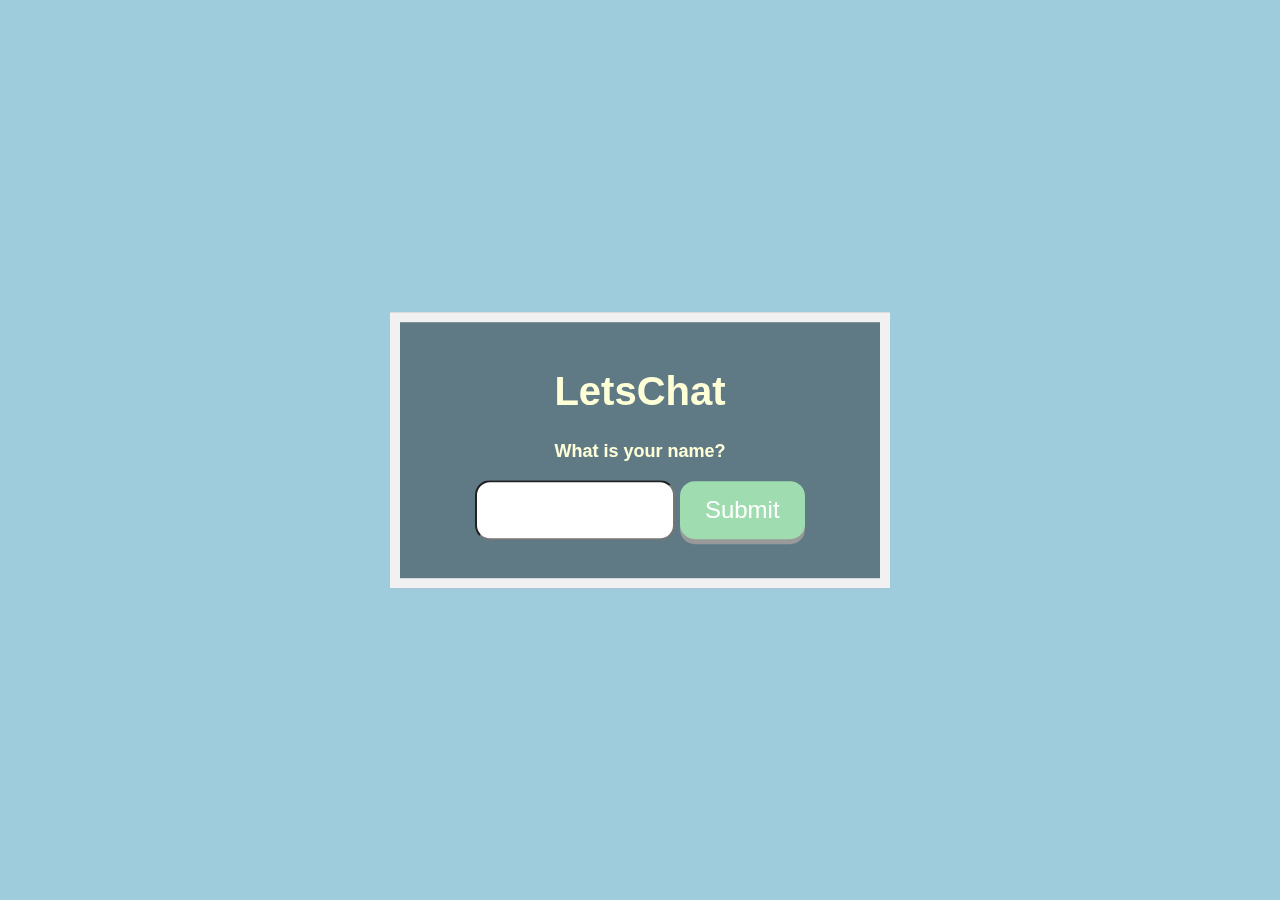
==== commit dd2a25e1: "formatting err" ====
--- a/index.html
+++ b/index.html
@@ -3,12 +3,10 @@
 	<head>
 		<title>LetsChat</title>
   </head>
-
-  <meta charset="UTF-8">
-  <meta name="viewport" content="width=device-width, initial-scale=1.0">
-  <script src="main.js"></script>
-  <link rel="stylesheet" href="main.css">
-
+  
+<meta name="viewport" content="width=device-width, initial-scale=1">
+<link rel="stylesheet" href="main.css">
+<script src="https://www.w3schools.com/lib/w3.js"></script>
 <style>
 body, html {
   height: 100%;
@@ -19,23 +17,6 @@
 * {
   box-sizing: border-box;
 }
-
-.bg-image {
-  height: 70%; 
-  
-  background-position: center;
-  background-repeat: no-repeat;
-  background-size: cover;
-}
-
-.img1 { background-image: url(""); }  
-.img2 { background-image: url(""); }  
-.img3 { background-image: url(""); }
-.img4 { background-image: url("https://wallpapercave.com/wp/OaNyBm7.jpg"); }
-.img5 { background-image: url(""); }
-.img6 { background-image: url(""); }
-.img7 { background-image: url(""); }
-.img8 { background-image: url("");}
 
 .bg-text {
   background-color: rgb(0,0,0); 
@@ -56,21 +37,15 @@
 </head>
 <body>
 
-<div class="bg-image img6"></div>
-<div class="bg-image img8"></div>
-<div class="bg-image img5"></div>
-<div class="bg-image img3"></div>
-<div class="bg-image img1"></div>
-<div class="bg-image img7"></div>
-<div class="bg-image img2"></div>
-<div class="bg-image img4"></div>
-
 <div class="bg-text">
 	<body>
     <h1>LetsChat</h1>
-    <h2 id="user">nsdASDHASBDJH</h2> 
-    <p id="botChat">dkmfsdlmf</p>
+     <h2 id="user"></h2> 
+    <p id="botChat"></p>
 
+    <section>
+   
+    </section>
     <p>       
 
     </p>
@@ -79,6 +54,8 @@
     <p>       
 
     </p>
+    <script src="main.js"></script>
 </div>
+
 </body>
 </html>--- a/main.css
+++ b/main.css
@@ -0,0 +1,77 @@
+button {
+  padding: 15px 25px;
+  font-size: 24px;
+  text-align: center;
+  cursor: pointer;
+  outline: none;
+  color: #fff;
+  background-color: #9fddb1;
+  border: none;
+  border-radius: 15px;
+  box-shadow: 0 5px #999999;        }
+
+  button:hover {background-color: #9fddd0}
+
+  button:active {
+  background-color:#ffffd7;
+  color: #9fddb1;
+  box-shadow: 0 2px #bfbfbf52;
+  transform: translateY(4px);
+  }
+
+  button1 {
+  padding: 8px 8px;
+  font-size: 14px;
+  text-align: center;
+  cursor: pointer;
+  outline:#9fddd0;
+  border:#9fddd0;
+  color: #e9e9a7;
+  border-radius: 10px;}  
+
+  button1:hover {
+  background-color: #9fddb1;
+  border-radius: 10px;}
+
+  body {
+  height: 100%;
+  background-color: #9fccdd;
+  }
+
+  input {
+  border-radius: 15px;
+  background-position: center bottom;
+  background-repeat: repeat;
+  padding: 15px 25px;
+  width: 200px;
+  height: 60px;
+  font-size: 24px;
+  }
+
+  p {
+  font-size: 18px;
+  color: #ffffd7;
+  }
+
+  p2 {
+  font-size: 14px;
+  color: #ffffd7;
+  }
+
+  h1{
+  font-size: 40px;  
+  font-family:'Trebuchet MS', 'Lucida Sans Unicode', 'Lucida Grande', 'Lucida Sans', Arial, sans-serif;
+  color: #ffffd7;
+  }
+
+  h2{
+  font-size: 30px;  
+  font-family:'Trebuchet MS', 'Lucida Sans Unicode', 'Lucida Grande', 'Lucida Sans', Arial, sans-serif;
+  color: #ffffd7;
+  }
+
+  h3{
+  font-size: 20px;  
+  font-family:'Trebuchet MS', 'Lucida Sans Unicode', 'Lucida Grande', 'Lucida Sans', Arial, sans-serif;
+  color: #ffffd7;
+  }